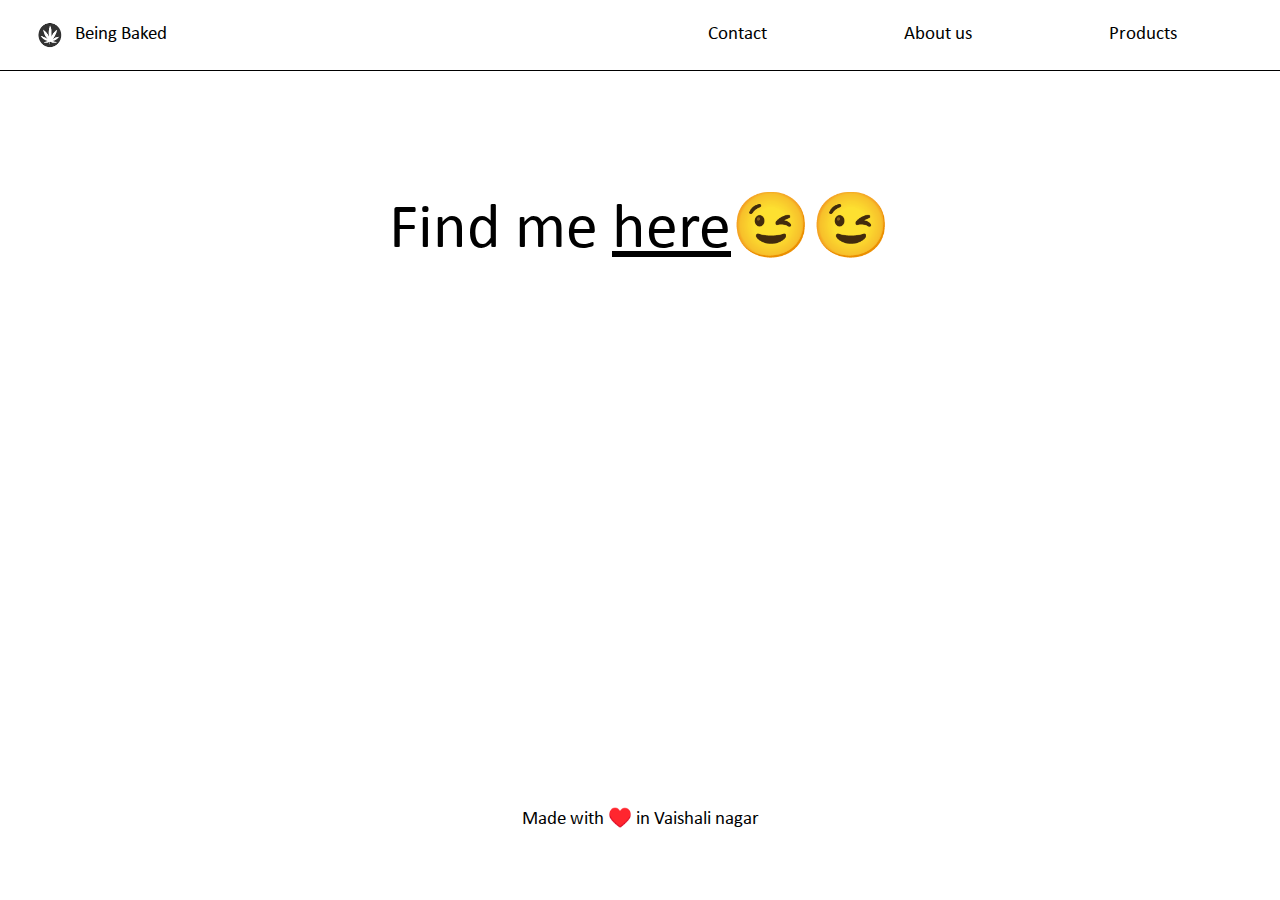
==== about.html @ 74f2d847 "1st commit" ====
<!DOCTYPE html>
<html lang="en" dir="ltr">
  <head>
    <meta charset="utf-8">
    <title>Socials</title>
    <link rel="stylesheet" href="./reset.css" />
    <link rel="stylesheet" href="./style.css" />
  </head>
  <nav>
    <div class="logo">
      <img src="./resources/download.png" alt="">
        <p>Being Baked</p>
    </div>

    <ul>
      <li><a href="./contact.html">Contact</a></li>
        <li><a href="./about.html">About us</a></li>
        <li><a href="./products.html">Products</a></li>
    </ul>
  </nav>
  <body>
    <div class="container">
      <h2><a href="https://onlyfans.com/">Find me <span>here</span>😉😉</a></h2>
    </div>
<footer><p>Made with ♥️ in Vaishali nagar</p></footer>
  </body>
</html>
---- style.css ----
@font-face {
  font-family: "Calibri";
  src: url("./resources/calibri font sv/Calibri Regular.ttf") format("truetype");
}



* {
  box-sizing: border-box;
  font-family: "Calibri" !important;
}

.bg {
  background-color: #e0e0e0;
  height: calc(95vh);
}

.shadow {
  -webkit-box-shadow: 0 4px 6px -6px black;
  -moz-box-shadow: 0 4px 6px -6px black;
  box-shadow: 0 4px 6px -6px black;
}

nav {
  display: flex;
  justify-content: space-between;
  align-items: center;
  padding: 35px;
  height: 5px;
  width: 100%;
border-bottom:1px solid black;
font-size: 1.2em;
}

.logo{
  display: flex;
  align-items: center;
width: 20%;
}

.logo img{
  height: 30px;
  width: 30px;
  margin-right: 10px;
}
nav ul{
  display: flex;
  justify-content: space-around;
    width: 50%;
}
a{
  color: black;
  text-decoration: none;
}

.container{
  height:80vh;
  display: flex;
  flex-direction: column;

  align-items: center;
}
.container h1{
  font-weight: bold;
  font-size: 5em;
  margin-top: 1em;

}
.container h2{
  font-size: 4em;
    margin-top: 2em;
}

.container h3{
  font-size: 2em;
    margin-top: 2em;
}

span{
  text-decoration: underline;
}

footer{
  display: flex;
  align-items:baseline;
  justify-content: center;
  width: 100%;
  font-size: 1.2em;
}
footer p{
  width: 100%;
padding: 1em;
text-align: center;


}
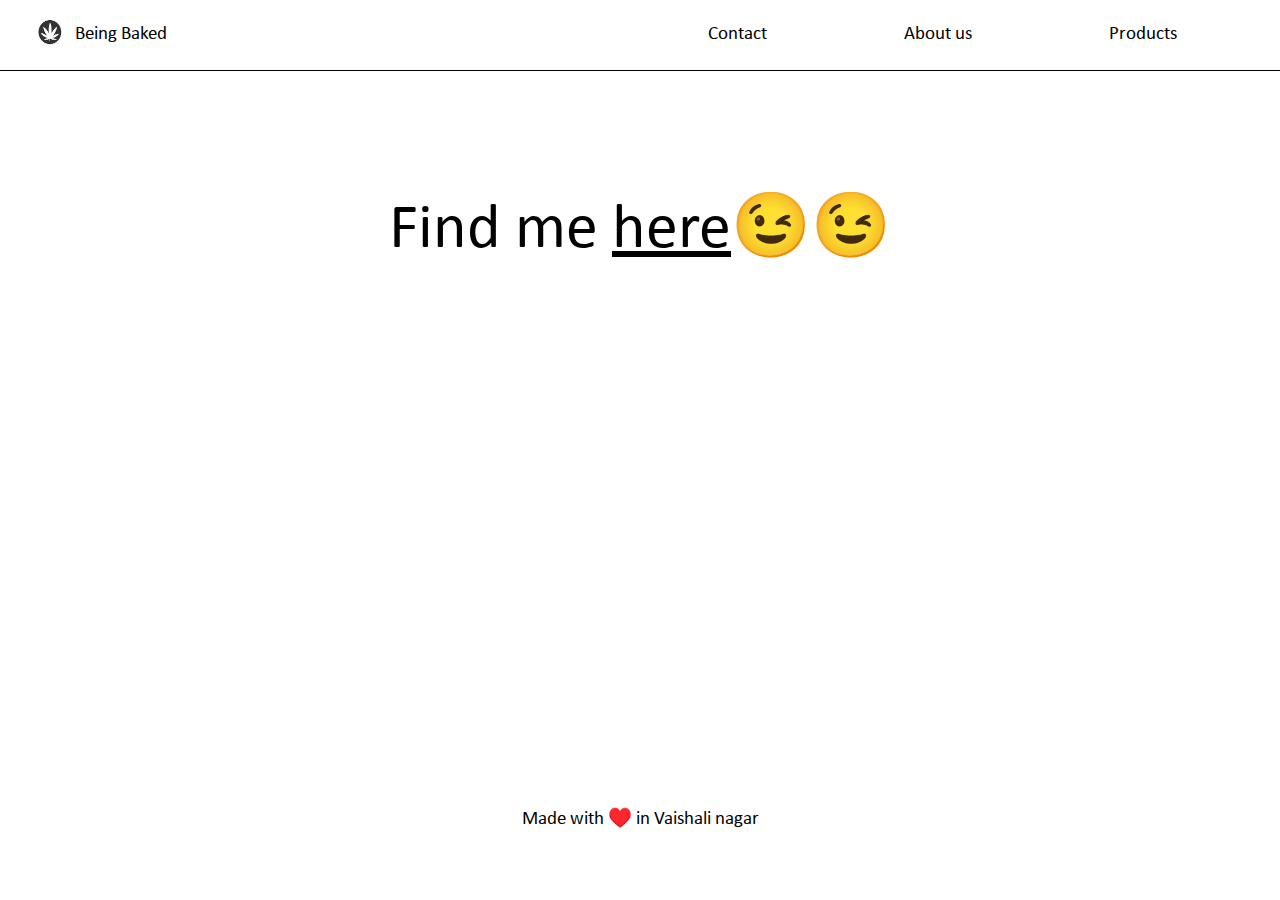
==== commit fb4e6d4e: "3rd commit" ====
--- a/about.html
+++ b/about.html
@@ -8,8 +8,8 @@
   </head>
   <nav>
     <div class="logo">
-      <img src="./resources/download.png" alt="">
-        <p>Being Baked</p>
+      <a href="./index.html"> <img src="./resources/download.png" alt=""/></a>
+      <p>Being Baked</p>
     </div>
 
     <ul>
